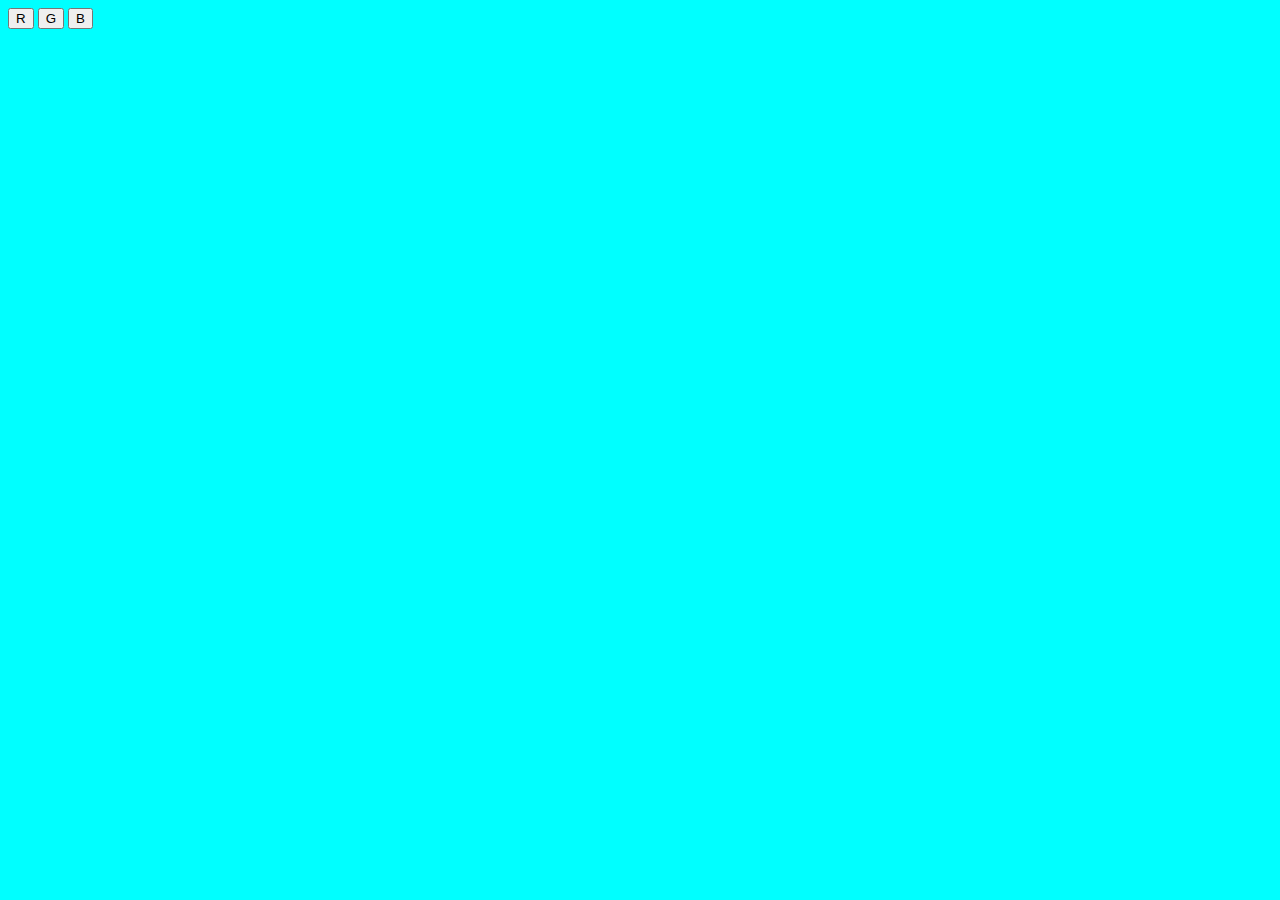
==== My site.html @ 9e058387 "1" ====
<!DOCTYPE html>
<html>
<head>
	<title>My site!!!</title>
</head>
<body>
	<button type="button" Id="Bt1">R</button>
	<button type="button" Id="Bt2">G</button>
	<button type="button" Id="Bt3">B</button>
</body>
<script src="JS/main.js"></script>
</html>
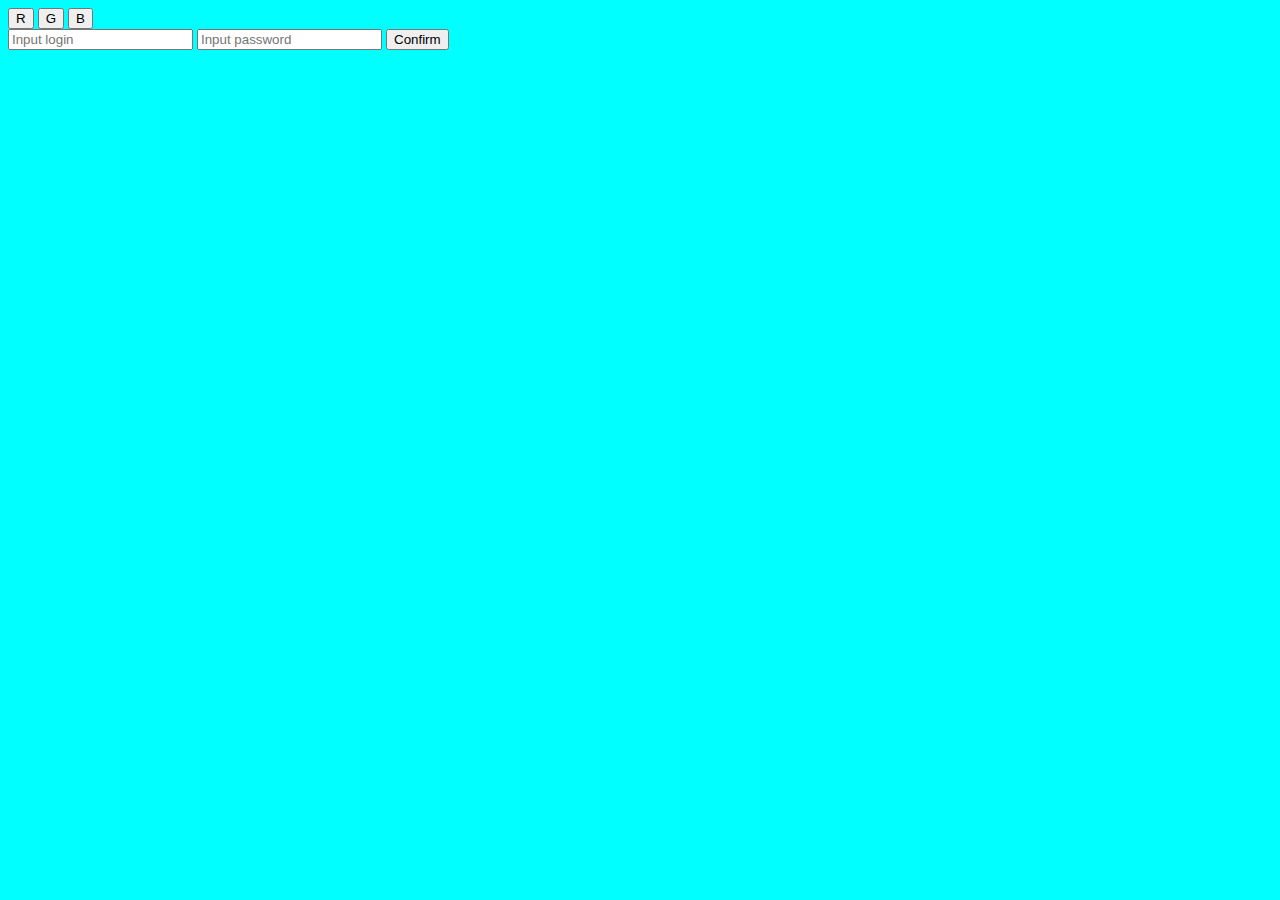
==== commit e14a1f49: "1" ====
--- a/My site.html
+++ b/My site.html
@@ -7,6 +7,11 @@
 	<button type="button" Id="Bt1">R</button>
 	<button type="button" Id="Bt2">G</button>
 	<button type="button" Id="Bt3">B</button>
+	<form class = "login_form">
+		<input id = "form_login" class = "form_input" type = "text" placeholder = "Input login">
+		<input id = "form_password" class = "form_input" type = "password" placeholder = "Input password">
+		<button type = "submit" id = "form_submit" class = "form_submit">Confirm</button>
+		</form>
 </body>
 <script src="JS/main.js"></script>
 </html>